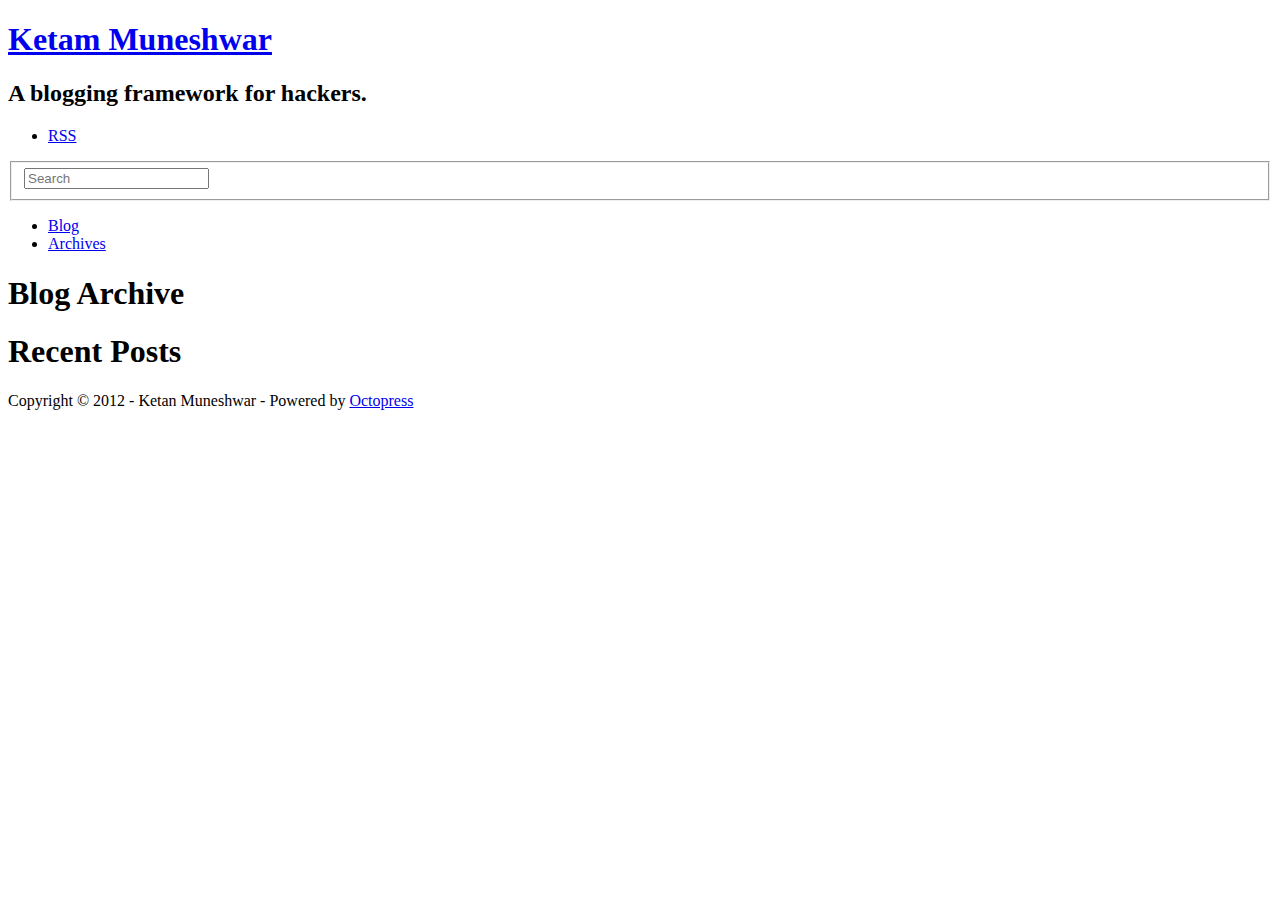
==== blog/archives/index.html @ 6313e86d "Site updated at 2012-04-27 10:55:29 UTC" ====
<!DOCTYPE html>
<!--[if IEMobile 7 ]><html class="no-js iem7"><![endif]-->
<!--[if lt IE 9]><html class="no-js lte-ie8"><![endif]-->
<!--[if (gt IE 8)|(gt IEMobile 7)|!(IEMobile)|!(IE)]><!--><html class="no-js" lang="en"><!--<![endif]-->
<head>
  <meta charset="utf-8">
  <title>Blog Archive - Ketam Muneshwar</title>
  <meta name="author" content="Ketan Muneshwar">

  
  <meta name="description" content=" Blog Archive Recent Posts ">
  

  <!-- http://t.co/dKP3o1e -->
  <meta name="HandheldFriendly" content="True">
  <meta name="MobileOptimized" content="320">
  <meta name="viewport" content="width=device-width, initial-scale=1">

  
  <link rel="canonical" href="http://ketanjm.github.com/octoprss/blog/archives">
  <link href="/octoprss/favicon.png" rel="icon">
  <link href="/octoprss/stylesheets/screen.css" media="screen, projection" rel="stylesheet" type="text/css">
  <script src="/octoprss/javascripts/modernizr-2.0.js"></script>
  <script src="/octoprss/javascripts/ender.js"></script>
  <script src="/octoprss/javascripts/octopress.js" type="text/javascript"></script>
  <link href="/octoprss/atom.xml" rel="alternate" title="Ketam Muneshwar" type="application/atom+xml">
  <!--Fonts from Google"s Web font directory at http://google.com/webfonts -->
<link href="http://fonts.googleapis.com/css?family=PT+Serif:regular,italic,bold,bolditalic" rel="stylesheet" type="text/css">
<link href="http://fonts.googleapis.com/css?family=PT+Sans:regular,italic,bold,bolditalic" rel="stylesheet" type="text/css">

  

</head>

<body   >
  <header role="banner"><hgroup>
  <h1><a href="/octoprss/">Ketam Muneshwar</a></h1>
  
    <h2>A blogging framework for hackers.</h2>
  
</hgroup>

</header>
  <nav role="navigation"><ul class="subscription" data-subscription="rss">
  <li><a href="/octoprss/atom.xml" rel="subscribe-rss" title="subscribe via RSS">RSS</a></li>
  
</ul>
  
<form action="http://google.com/search" method="get">
  <fieldset role="search">
    <input type="hidden" name="q" value="site:ketanjm.github.com/octoprss" />
    <input class="search" type="text" name="q" results="0" placeholder="Search"/>
  </fieldset>
</form>
  
<ul class="main-navigation">
  <li><a href="/octoprss/">Blog</a></li>
  <li><a href="/octoprss/blog/archives">Archives</a></li>
</ul>

</nav>
  <div id="main">
    <div id="content">
      <div>
<article role="article">
  
  <header>
    <h1 class="entry-title">Blog Archive</h1>
    
  </header>
  
  <div id="blog-archives">

</div>

  
</article>

</div>

<aside class="sidebar">
  
    <section>
  <h1>Recent Posts</h1>
  <ul id="recent_posts">
    
  </ul>
</section>






  
</aside>


    </div>
  </div>
  <footer role="contentinfo"><p>
  Copyright &copy; 2012 - Ketan Muneshwar -
  <span class="credit">Powered by <a href="http://octopress.org">Octopress</a></span>
</p>

</footer>
  







  <script type="text/javascript">
    (function(){
      var twitterWidgets = document.createElement('script');
      twitterWidgets.type = 'text/javascript';
      twitterWidgets.async = true;
      twitterWidgets.src = 'http://platform.twitter.com/widgets.js';
      document.getElementsByTagName('head')[0].appendChild(twitterWidgets);
    })();
  </script>





</body>
</html>
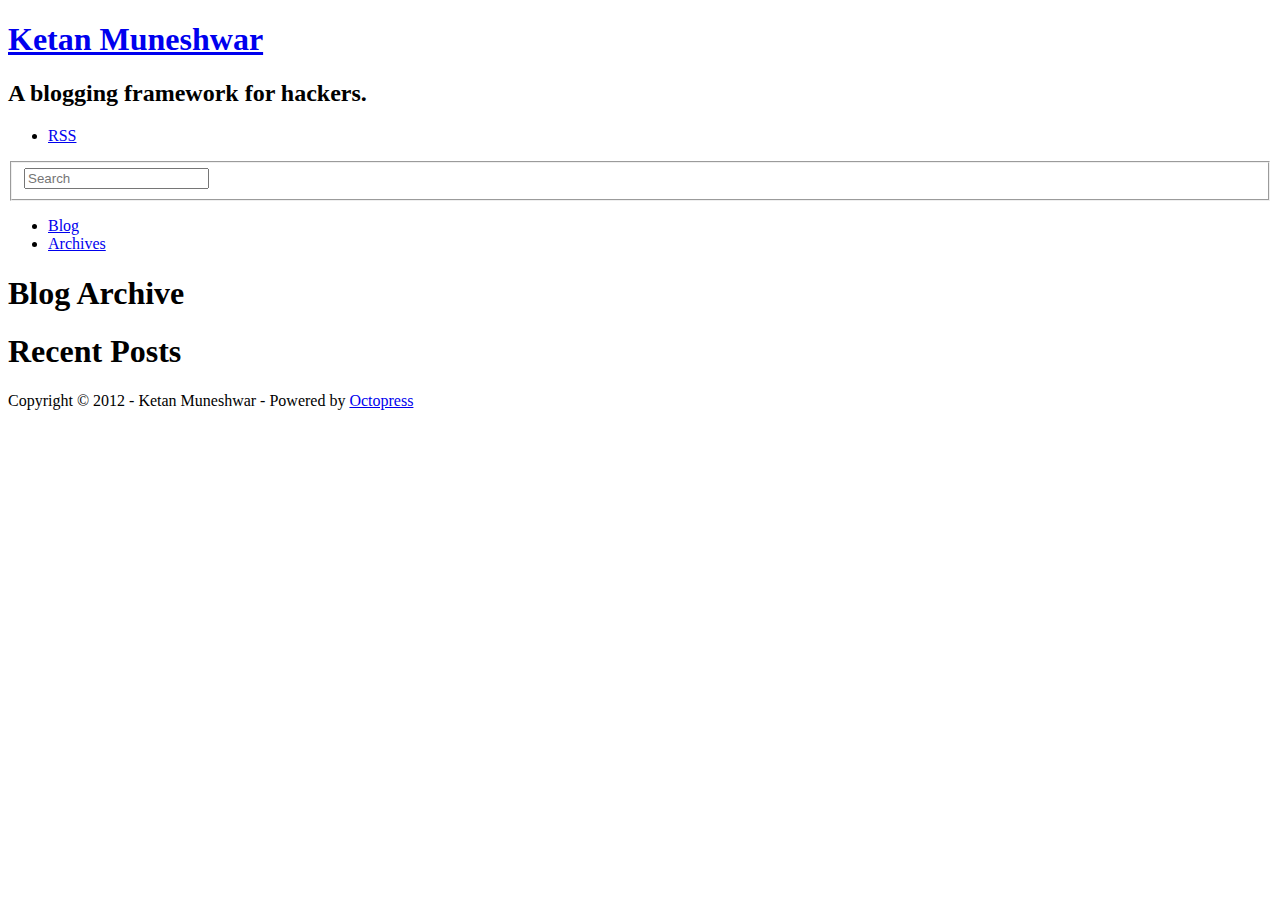
==== commit c8ab0df1: "Site updated at 2012-04-27 11:14:34 UTC" ====
--- a/blog/archives/index.html
+++ b/blog/archives/index.html
@@ -5,7 +5,7 @@
 <!--[if (gt IE 8)|(gt IEMobile 7)|!(IEMobile)|!(IE)]><!--><html class="no-js" lang="en"><!--<![endif]-->
 <head>
   <meta charset="utf-8">
-  <title>Blog Archive - Ketam Muneshwar</title>
+  <title>Blog Archive - Ketan Muneshwar</title>
   <meta name="author" content="Ketan Muneshwar">
 
   
@@ -24,7 +24,7 @@
   <script src="/octoprss/javascripts/modernizr-2.0.js"></script>
   <script src="/octoprss/javascripts/ender.js"></script>
   <script src="/octoprss/javascripts/octopress.js" type="text/javascript"></script>
-  <link href="/octoprss/atom.xml" rel="alternate" title="Ketam Muneshwar" type="application/atom+xml">
+  <link href="/octoprss/atom.xml" rel="alternate" title="Ketan Muneshwar" type="application/atom+xml">
   <!--Fonts from Google"s Web font directory at http://google.com/webfonts -->
 <link href="http://fonts.googleapis.com/css?family=PT+Serif:regular,italic,bold,bolditalic" rel="stylesheet" type="text/css">
 <link href="http://fonts.googleapis.com/css?family=PT+Sans:regular,italic,bold,bolditalic" rel="stylesheet" type="text/css">
@@ -35,7 +35,7 @@
 
 <body   >
   <header role="banner"><hgroup>
-  <h1><a href="/octoprss/">Ketam Muneshwar</a></h1>
+  <h1><a href="/octoprss/">Ketan Muneshwar</a></h1>
   
     <h2>A blogging framework for hackers.</h2>
   
@@ -109,6 +109,15 @@
 
 
 
+<div id="fb-root"></div>
+<script>(function(d, s, id) {
+  var js, fjs = d.getElementsByTagName(s)[0];
+  if (d.getElementById(id)) {return;}
+  js = d.createElement(s); js.id = id;
+  js.src = "//connect.facebook.net/en_US/all.js#appId=212934732101925&xfbml=1";
+  fjs.parentNode.insertBefore(js, fjs);
+}(document, 'script', 'facebook-jssdk'));</script>
+
 
 
 
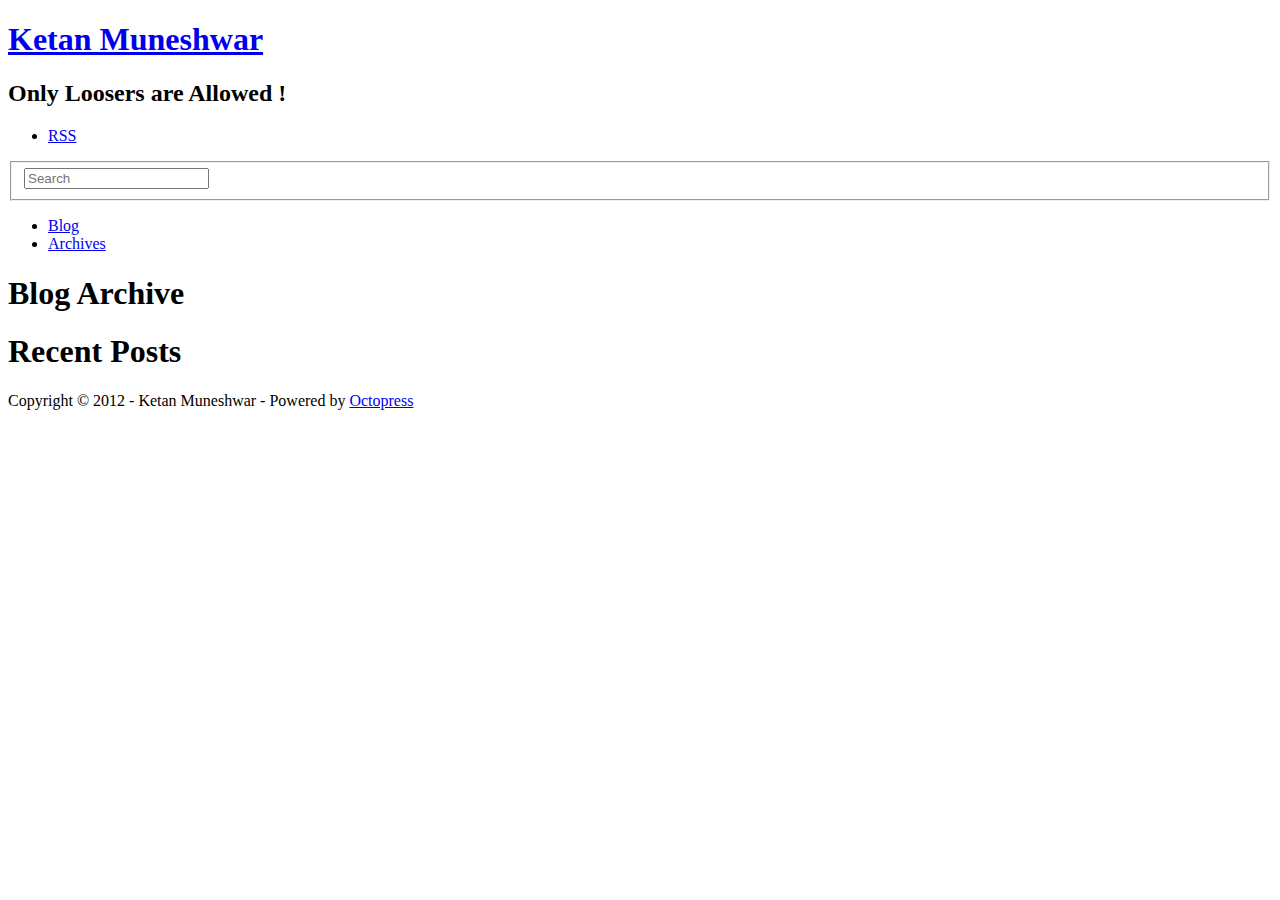
==== commit 5776f77a: "Site updated at 2012-05-07 11:01:09 UTC" ====
--- a/blog/archives/index.html
+++ b/blog/archives/index.html
@@ -37,7 +37,7 @@
   <header role="banner"><hgroup>
   <h1><a href="/octoprss/">Ketan Muneshwar</a></h1>
   
-    <h2>A blogging framework for hackers.</h2>
+    <h2>Only Loosers are Allowed !</h2>
   
 </hgroup>
 
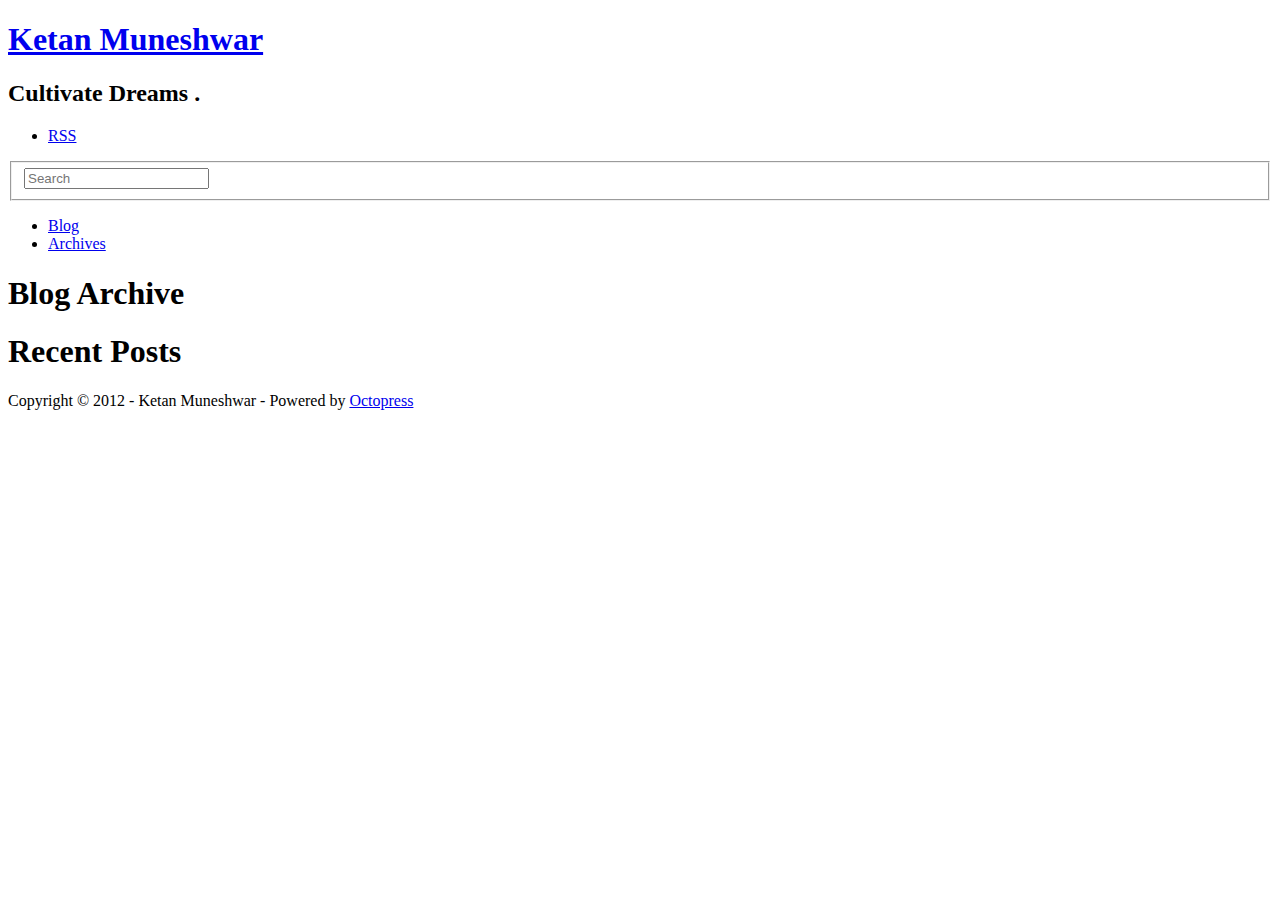
==== commit 526fe8f4: "Site updated at 2012-05-07 11:03:15 UTC" ====
--- a/blog/archives/index.html
+++ b/blog/archives/index.html
@@ -37,7 +37,7 @@
   <header role="banner"><hgroup>
   <h1><a href="/octoprss/">Ketan Muneshwar</a></h1>
   
-    <h2>Only Loosers are Allowed !</h2>
+    <h2>Cultivate Dreams .</h2>
   
 </hgroup>
 
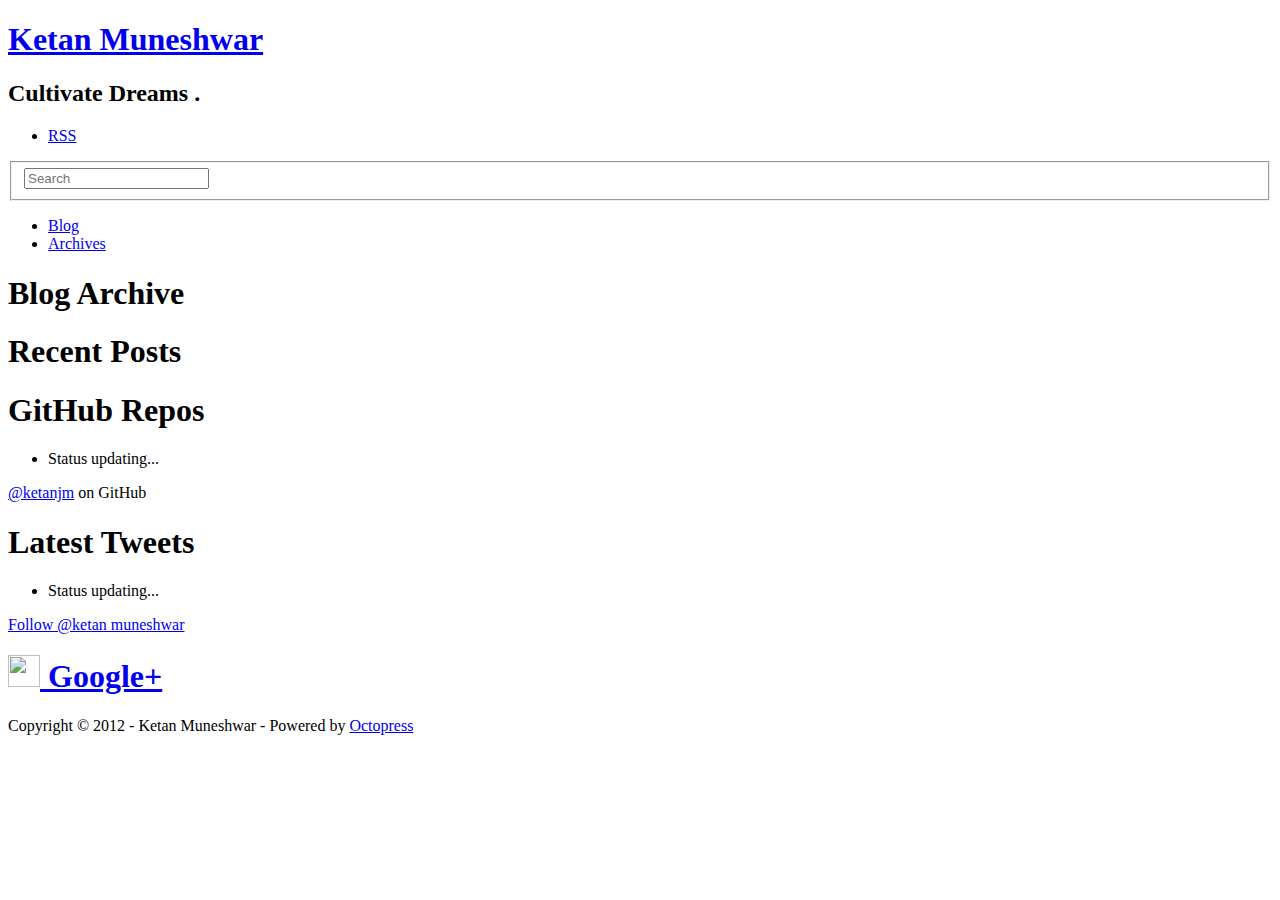
==== commit d14cf080: "Site updated at 2012-05-07 11:13:29 UTC" ====
--- a/blog/archives/index.html
+++ b/blog/archives/index.html
@@ -9,7 +9,7 @@
   <meta name="author" content="Ketan Muneshwar">
 
   
-  <meta name="description" content=" Blog Archive Recent Posts ">
+  <meta name="description" content="Blog Archive Recent Posts GitHub Repos Status updating... @ketanjm on GitHub $.domReady(function(){ if (!window.jXHR){ var jxhr = document. &hellip;">
   
 
   <!-- http://t.co/dKP3o1e -->
@@ -30,6 +30,18 @@
 <link href="http://fonts.googleapis.com/css?family=PT+Sans:regular,italic,bold,bolditalic" rel="stylesheet" type="text/css">
 
   
+  <script type="text/javascript">
+    var _gaq = _gaq || [];
+    _gaq.push(['_setAccount', 'UA-12095068-1']);
+    _gaq.push(['_trackPageview']);
+
+    (function() {
+      var ga = document.createElement('script'); ga.type = 'text/javascript'; ga.async = true;
+      ga.src = ('https:' == document.location.protocol ? 'https://ssl' : 'http://www') + '.google-analytics.com/ga.js';
+      var s = document.getElementsByTagName('script')[0]; s.parentNode.insertBefore(ga, s);
+    })();
+  </script>
+
 
 </head>
 
@@ -88,8 +100,62 @@
   </ul>
 </section>
 
-
-
+<section>
+  <h1>GitHub Repos</h1>
+  <ul id="gh_repos">
+    <li class="loading">Status updating...</li>
+  </ul>
+  
+  <a href="https://github.com/ketanjm">@ketanjm</a> on GitHub
+  
+  <script type="text/javascript">
+    $.domReady(function(){
+        if (!window.jXHR){
+            var jxhr = document.createElement('script');
+            jxhr.type = 'text/javascript';
+            jxhr.src = '/javascripts/libs/jXHR.js';
+            var s = document.getElementsByTagName('script')[0];
+            s.parentNode.insertBefore(jxhr, s);
+        }
+
+        github.showRepos({
+            user: 'ketanjm',
+            count: 0,
+            skip_forks: true,
+            target: '#gh_repos'
+        });
+    });
+  </script>
+  <script src="/octoprss/javascripts/github.js" type="text/javascript"> </script>
+</section>
+
+
+<section>
+  <h1>Latest Tweets</h1>
+  <ul id="tweets">
+    <li class="loading">Status updating...</li>
+  </ul>
+  <script type="text/javascript">
+    $.domReady(function(){
+      getTwitterFeed("ketan muneshwar", 4, true);
+    });
+  </script>
+  <script src="/octoprss/javascripts/twitter.js" type="text/javascript"> </script>
+  
+    <a href="http://twitter.com/ketan muneshwar" class="twitter-follow-button" data-show-count="true">Follow @ketan muneshwar</a>
+  
+</section>
+
+
+
+<section class="googleplus googleplus-hidden">
+  <h1>
+    <a href="https://plus.google.com/ketan.eml@gmail.com?rel=author">
+      <img src="http://www.google.com/images/icons/ui/gprofile_button-32.png" width="32" height="32">
+      Google+
+    </a>
+  </h1>
+</section>
 
 
 
@@ -106,6 +172,19 @@
 
 </footer>
   
+
+<script type="text/javascript">
+      var disqus_shortname = 'ketanjm';
+      
+        
+        var disqus_script = 'count.js';
+      
+    (function () {
+      var dsq = document.createElement('script'); dsq.type = 'text/javascript'; dsq.async = true;
+      dsq.src = 'http://' + disqus_shortname + '.disqus.com/' + disqus_script;
+      (document.getElementsByTagName('head')[0] || document.getElementsByTagName('body')[0]).appendChild(dsq);
+    }());
+</script>
 
 
 
@@ -120,6 +199,14 @@
 
 
 
+  <script type="text/javascript">
+    (function() {
+      var script = document.createElement('script'); script.type = 'text/javascript'; script.async = true;
+      script.src = 'https://apis.google.com/js/plusone.js';
+      var s = document.getElementsByTagName('script')[0]; s.parentNode.insertBefore(script, s);
+    })();
+  </script>
+
 
 
   <script type="text/javascript">
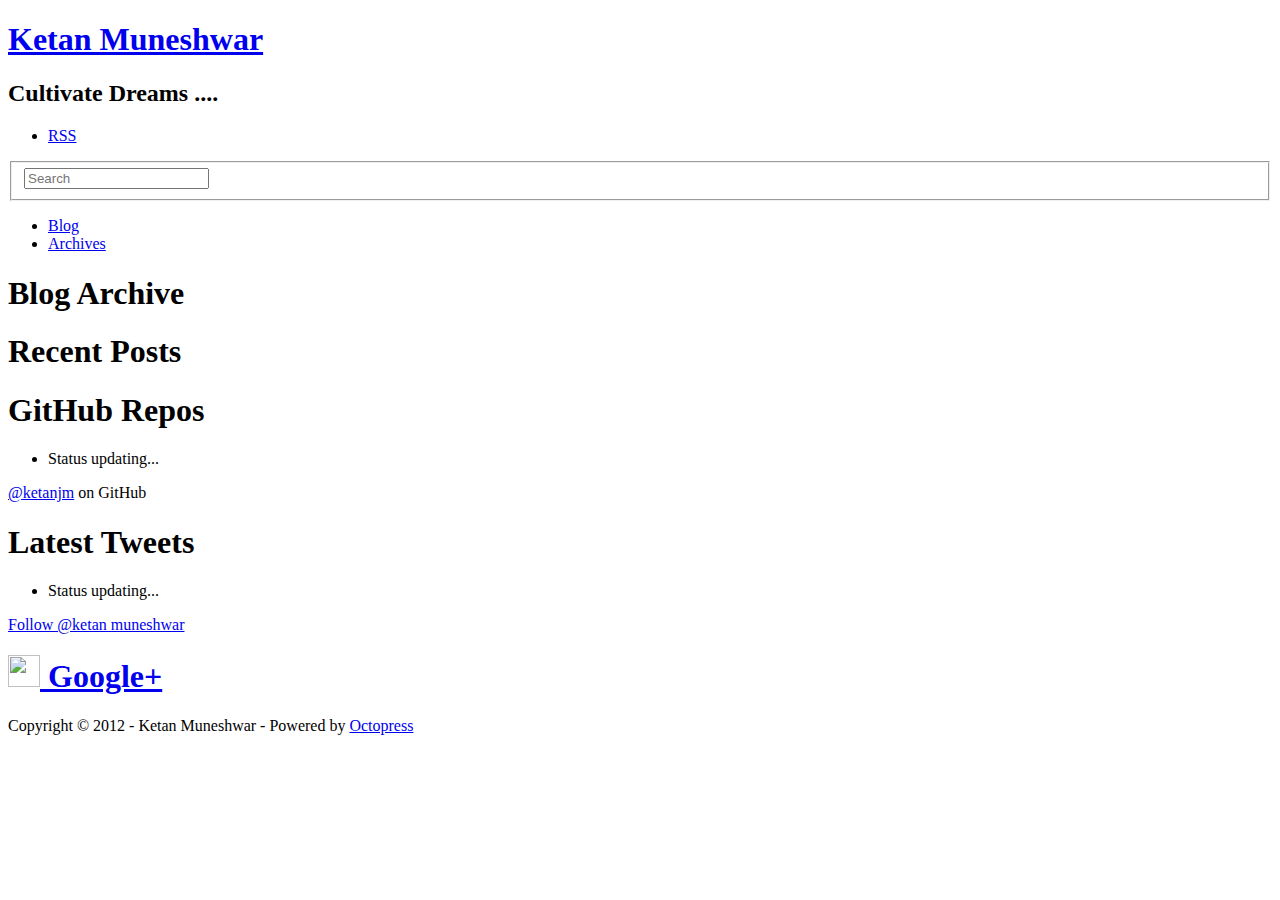
==== commit e560ebff: "Site updated at 2012-05-07 11:14:42 UTC" ====
--- a/blog/archives/index.html
+++ b/blog/archives/index.html
@@ -49,7 +49,7 @@
   <header role="banner"><hgroup>
   <h1><a href="/octoprss/">Ketan Muneshwar</a></h1>
   
-    <h2>Cultivate Dreams .</h2>
+    <h2>Cultivate Dreams ....</h2>
   
 </hgroup>
 
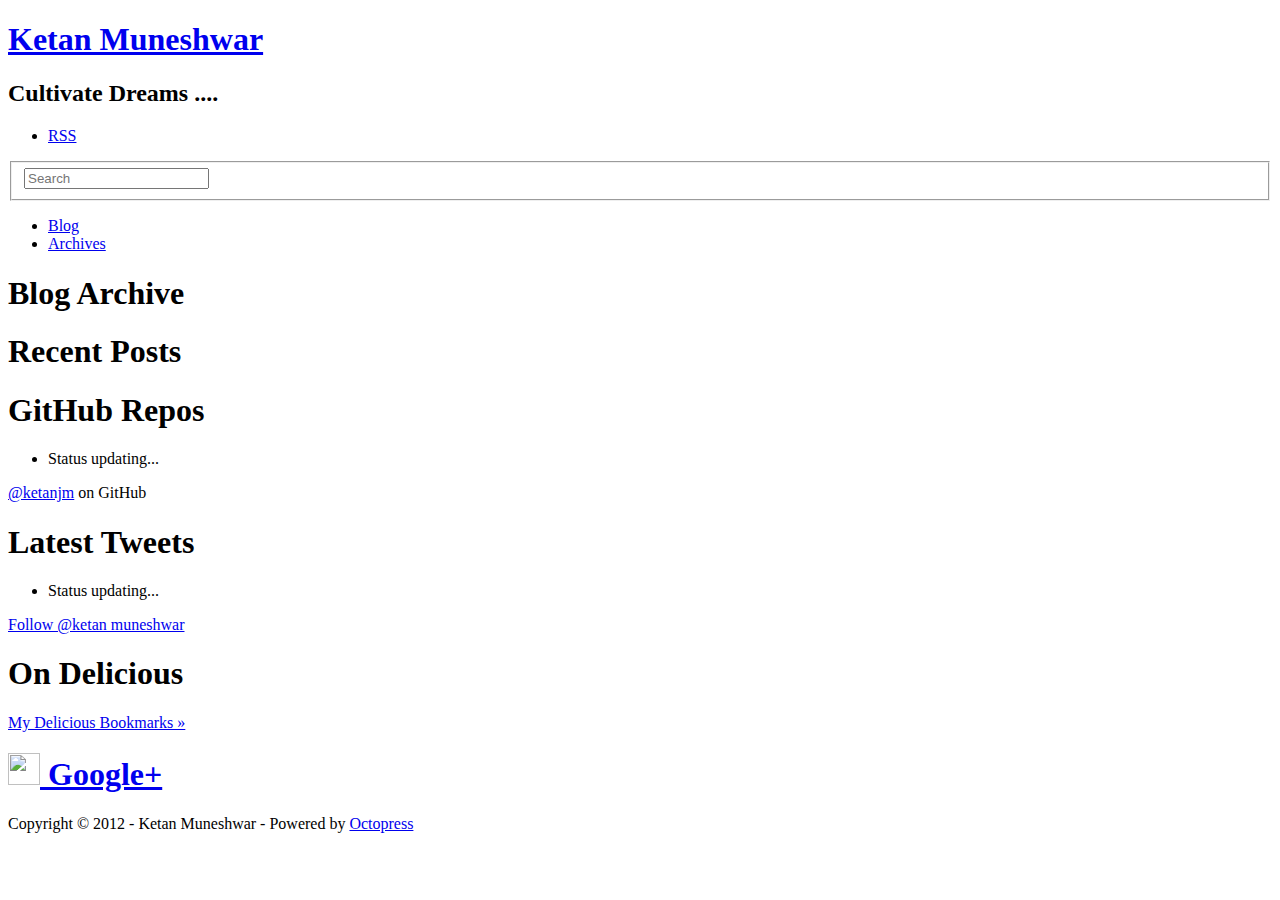
==== commit b18a9145: "Site updated at 2012-05-09 20:59:54 UTC" ====
--- a/blog/archives/index.html
+++ b/blog/archives/index.html
@@ -147,6 +147,13 @@
 </section>
 
 
+<section>
+  <h1>On Delicious</h1>
+  <div id="delicious"></div>
+  <script type="text/javascript" src="http://feeds.delicious.com/v2/json/ketanmuneshwar?count=3&amp;sort=date&amp;callback=renderDeliciousLinks"></script>
+  <p><a href="http://delicious.com/ketanmuneshwar">My Delicious Bookmarks &raquo;</a></p>
+</section>
+
 
 <section class="googleplus googleplus-hidden">
   <h1>
@@ -174,7 +181,7 @@
   
 
 <script type="text/javascript">
-      var disqus_shortname = 'ketanjm';
+      var disqus_shortname = 'ketanesta';
       
         
         var disqus_script = 'count.js';
